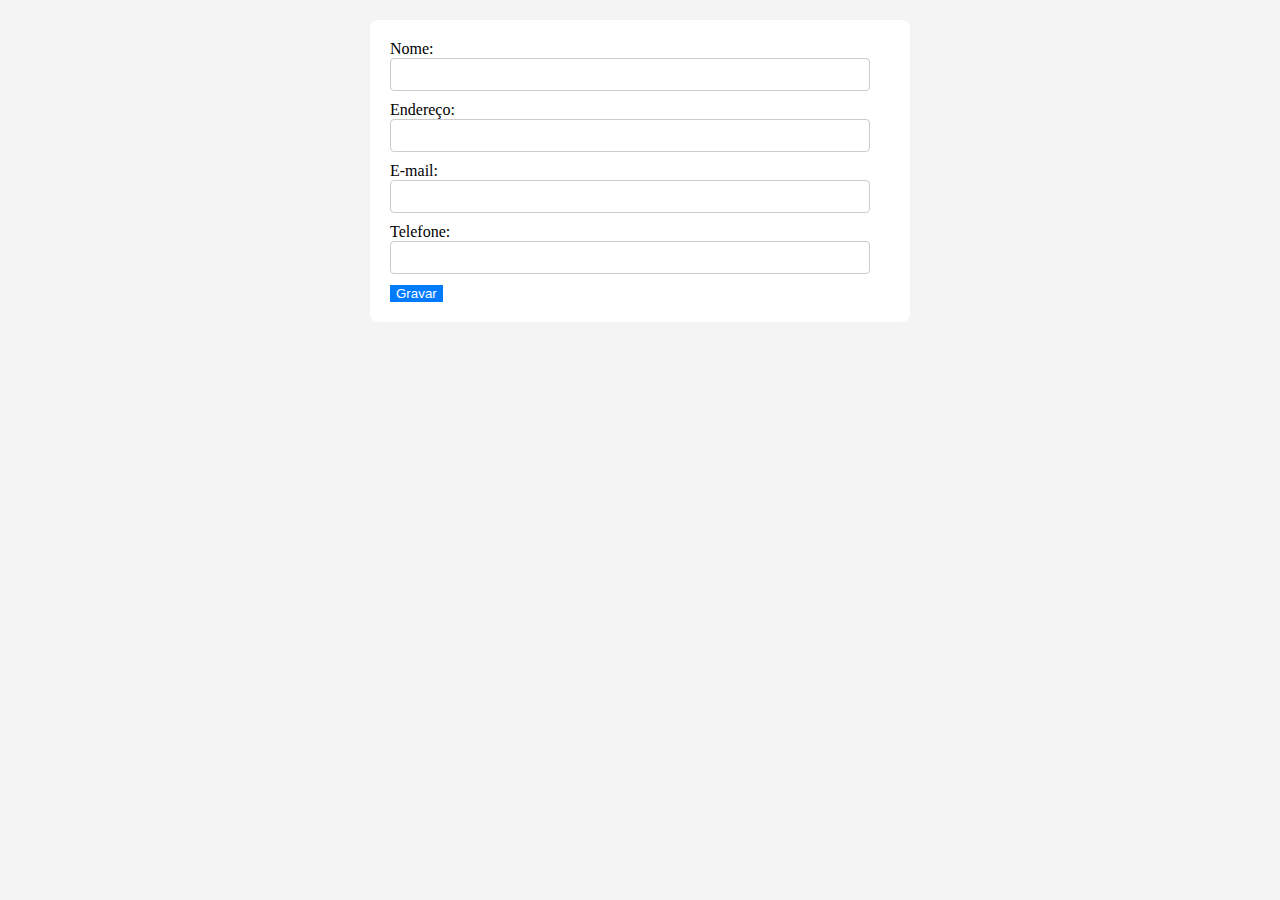
==== A04 - Armazenamento Local/index.html @ b81432e1 "atv armazenamento local - estrutura basica" ====
<!DOCTYPE html>
<html lang="pt-br">
<head>
    <meta charset="UTF-8">
    <meta name="viewport" content="width=device-width, initial-scale=1.0">
    <title>Formulário</title>
    <link rel="stylesheet" href="/A04 - Armazenamento Local/style.css">
</head>
<body>
    <form>
        Nome: <input type="text" name="nome"><br>
        Endereço: <input type="text" name="endereço"><br>
        E-mail: <input type="email" name="email"><br>
        Telefone: <input type="tel" name="numero"><br>
        


        <input type="submit" value="Gravar">
    </form>    
</body>
</html>
---- A04 - Armazenamento Local/style.css ----
body {
    background-color: #f4f4f4;
    margin: 0;
    padding: 0;
    }

form {
    background-color: #fff;
    width: 80%;
    max-width: 500px;
    margin: 20px auto;
    padding: 20px;
    border-radius: 8px;
    }

    input[type="text"],
    input[type="email"],
    input[type="tel"] {
        width: calc(100% - 20px);
        padding: 8px;
        margin-bottom: 10px;
        border: 1px solid #ccc;
        border-radius: 4px;
        box-sizing: border-box;
        }

    input[type="submit"] {
        background-color: #007bff;
        color: white;
        cursor: pointer;
        border:none;
        }
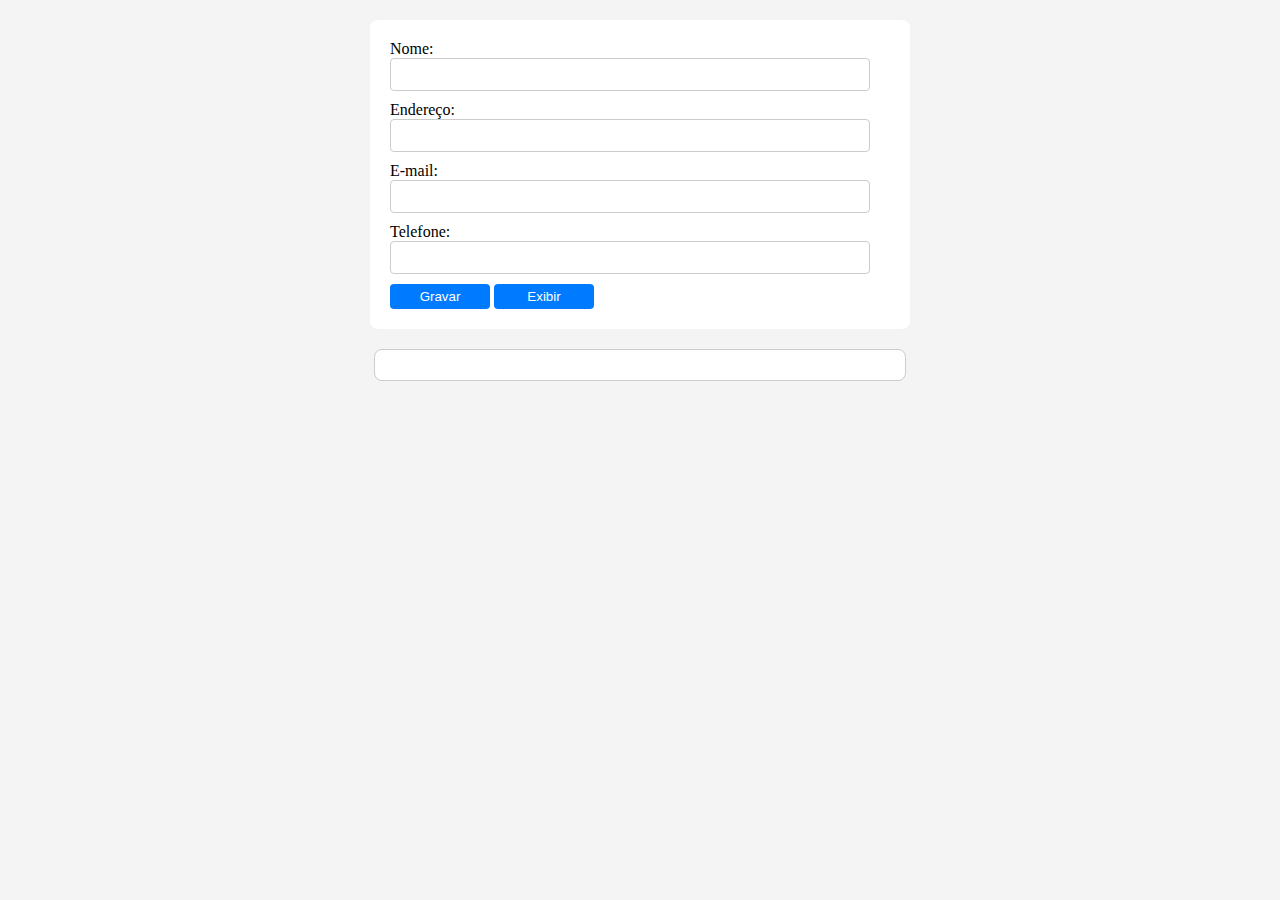
==== commit 215bf014: "." ====
--- a/A04 - Armazenamento Local/index.html
+++ b/A04 - Armazenamento Local/index.html
@@ -7,15 +7,18 @@
     <link rel="stylesheet" href="/A04 - Armazenamento Local/style.css">
 </head>
 <body>
-    <form>
-        Nome: <input type="text" name="nome"><br>
-        Endereço: <input type="text" name="endereço"><br>
-        E-mail: <input type="email" name="email"><br>
-        Telefone: <input type="tel" name="numero"><br>
-        
+    <form id="form">
+        Nome: <input type="text" id="nome" name="nome"><br>
+        Endereço: <input type="text" id="endereco" name="endereco"><br>
+        E-mail: <input type="email" id="email" name="email"><br>
+        Telefone: <input type="tel" id="telefone" name="telefone"><br>
 
+        <input type="button" id="gravar" value="Gravar">
+        <input type="button" id="exibir" value="Exibir">
+    </form>    
 
-        <input type="submit" value="Gravar">
-    </form>    
+    <div id="dados-armazenados"></div>
+
+    <script src="/A04 - Armazenamento Local/script.js"></script>
 </body>
-</html>+</html>
--- a/A04 - Armazenamento Local/style.css
+++ b/A04 - Armazenamento Local/style.css
@@ -2,31 +2,64 @@
     background-color: #f4f4f4;
     margin: 0;
     padding: 0;
-    }
+}
 
 form {
-    background-color: #fff;
+    background-color: #ffffff;
     width: 80%;
     max-width: 500px;
     margin: 20px auto;
     padding: 20px;
     border-radius: 8px;
-    }
+}
 
-    input[type="text"],
-    input[type="email"],
-    input[type="tel"] {
-        width: calc(100% - 20px);
-        padding: 8px;
-        margin-bottom: 10px;
-        border: 1px solid #ccc;
-        border-radius: 4px;
-        box-sizing: border-box;
-        }
+input[type="text"],
+input[type="email"],
+input[type="tel"],
+input[type="submit"],
+input[type="button"] {
+    width: calc(100% - 20px);
+    padding: 8px;
+    margin-bottom: 10px;
+    border-radius: 4px;
+    box-sizing: border-box;
+}
 
-    input[type="submit"] {
-        background-color: #007bff;
-        color: white;
-        cursor: pointer;
-        border:none;
-        }+input[type="text"],
+input[type="email"],
+input[type="tel"] {
+    border: 1px solid #cccccc;
+}
+
+input[type="submit"],
+input[type="button"] {
+    background-color: #007bff;
+    width: 100px;
+    padding: 5px;
+    color: #ffffff;
+    cursor: pointer;
+    border: none;
+    margin-bottom: 0;
+}
+
+#dados-armazenados {
+    background-color: #ffffff;
+    border: 1px solid #cccccc;
+    border-radius: 8px;
+    padding: 15px;
+    margin: 20px auto;
+    width: 80%;
+    max-width: 500px;
+}
+
+#dados-armazenados h3 {
+    margin-top: 0;
+    font-size: 18px;
+    color: #000000;
+}
+
+#dados-armazenados p {
+    font-size: 16px;
+    margin: 8px 0;
+    color: #000000;
+}
